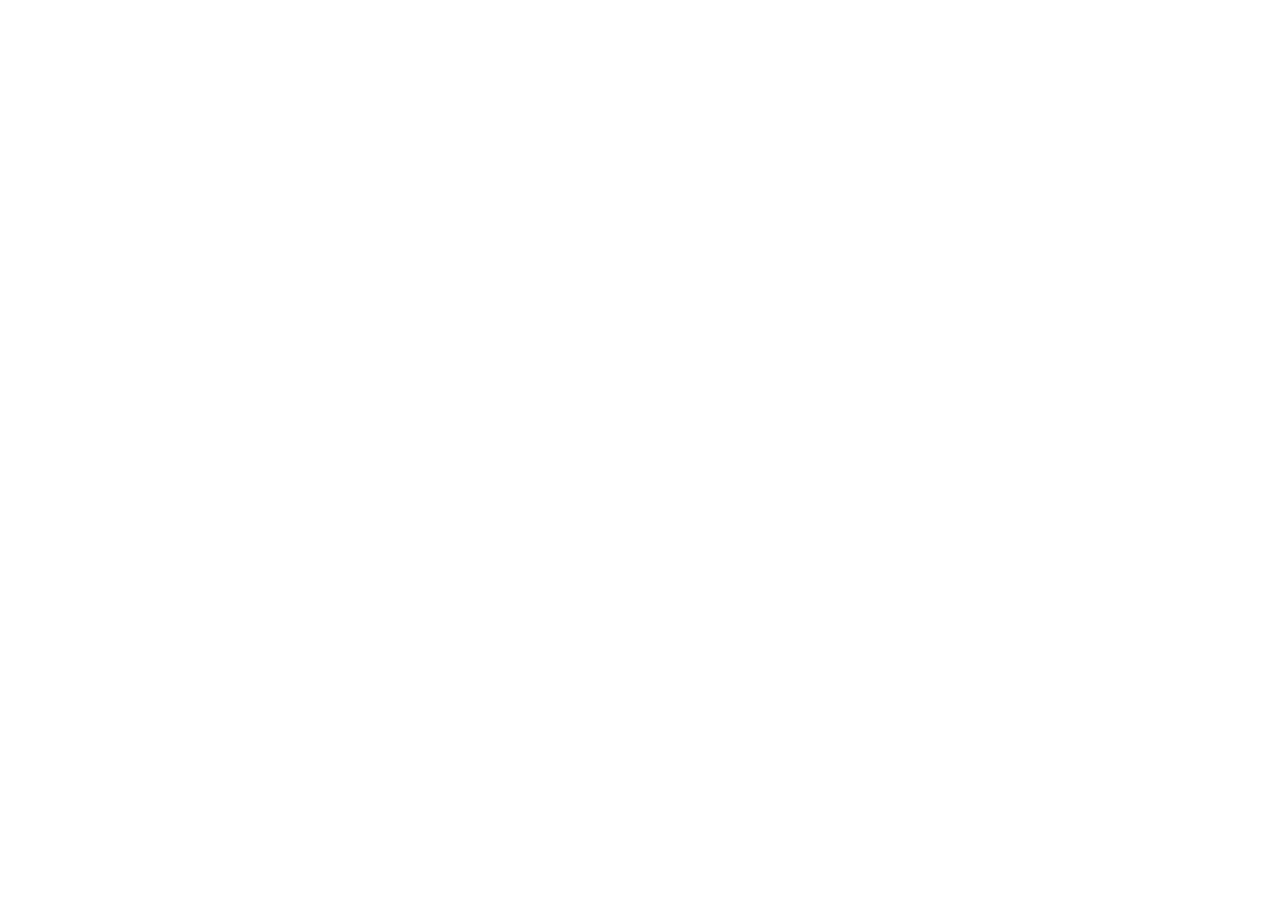
==== index.html @ 9318f977 "Initial commit: glassmorphism carpentry portfolio website" ====
<!doctype html>
<html lang="fa" dir="rtl" class="dark scroll-smooth">
  <head>
    <meta charset="UTF-8" />
    <meta name="viewport" content="width=device-width, initial-scale=1.0" />
    <title>استودیو چوب و هنر اُرسی | دست‌سازه‌های تزیینی و اکسسوری‌های چوبی خاص</title>
    <link rel="preconnect" href="https://fonts.googleapis.com" />
    <link rel="preconnect" href="https://fonts.gstatic.com" crossorigin />
    <link
      href="https://fonts.googleapis.com/css2?family=Lalezar&family=Vazirmatn:wght@300;400;500;600;700;800;900&display=swap"
      rel="stylesheet"
    />
  </head>
  <body class="bg-[#120E0A] text-[#F7F2EB] antialiased selection:bg-[#D49B54]/30 selection:text-[#F7F2EB] overflow-x-hidden">
    <div id="root"></div>
    <script type="module" src="/src/main.tsx"></script>
  </body>
</html>
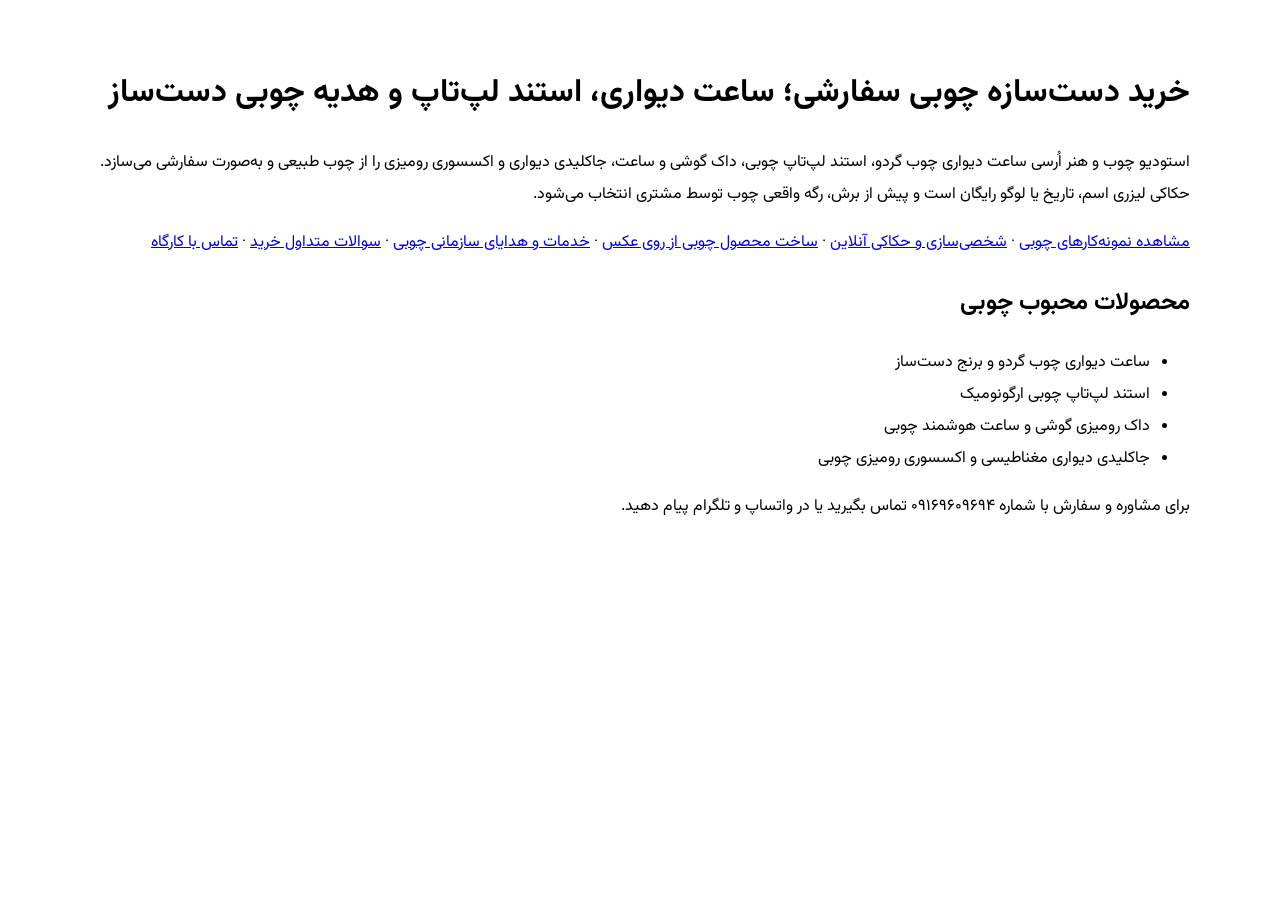
==== commit 91b58730: "Elevate storefront UX and SEO Co-authored-by: arena-agent <297053741+arena-agent@users.noreply.githu" ====
--- a/index.html
+++ b/index.html
@@ -2,17 +2,129 @@
 <html lang="fa" dir="rtl" class="dark scroll-smooth">
   <head>
     <meta charset="UTF-8" />
-    <meta name="viewport" content="width=device-width, initial-scale=1.0" />
-    <title>استودیو چوب و هنر اُرسی | دست‌سازه‌های تزیینی و اکسسوری‌های چوبی خاص</title>
+    <meta name="viewport" content="width=device-width, initial-scale=1.0, viewport-fit=cover" />
+    <title>خرید دست‌سازه چوبی سفارشی | ساعت دیواری، استند لپ‌تاپ و هدیه چوبی دست‌ساز – اُرسی</title>
+    <meta
+      name="description"
+      content="خرید و ساخت سفارشی ساعت دیواری چوبی، استند لپ‌تاپ، داک گوشی، جاکلیدی و هدیه چوبی دست‌ساز از چوب گردو، بلوط و زیتون؛ حکاکی لیزری رایگان، انتخاب رگه چوب، قیمت شفاف و ارسال به سراسر ایران."
+    />
+    <meta
+      name="keywords"
+      content="خرید دست‌سازه چوبی سفارشی، ساعت دیواری چوبی دست‌ساز، ساعت چوب گردو، استند لپ‌تاپ چوبی، اکسسوری رومیزی چوبی، هدیه چوبی اختصاصی، هدایای سازمانی چوبی، حکاکی لیزری روی چوب، ساخت سفارشی محصولات چوبی، جاکلیدی دیواری چوبی، داک گوشی و ساعت چوبی، دکور چوبی دست‌ساز"
+    />
+    <meta name="robots" content="index, follow, max-image-preview:large, max-snippet:-1, max-video-preview:-1" />
+    <meta name="author" content="استودیو چوب و هنر اُرسی" />
+    <meta name="theme-color" content="#120E0A" />
+    <meta name="format-detection" content="telephone=yes" />
+    <link rel="canonical" href="https://chooby.vercel.app/" />
+    <link rel="alternate" hreflang="fa-IR" href="https://chooby.vercel.app/" />
+    <link rel="alternate" hreflang="x-default" href="https://chooby.vercel.app/" />
+    <link rel="icon" type="image/svg+xml" href="/favicon.svg" />
+    <link rel="manifest" href="/manifest.webmanifest" />
+    <meta property="og:type" content="website" />
+    <meta property="og:locale" content="fa_IR" />
+    <meta property="og:site_name" content="استودیو چوب و هنر اُرسی" />
+    <meta property="og:title" content="خرید دست‌سازه چوبی سفارشی | ساعت دیواری و استند لپ‌تاپ چوبی – اُرسی" />
+    <meta
+      property="og:description"
+      content="ساعت دیواری، استند لپ‌تاپ و هدیه‌های چوب طبیعی دست‌ساز با حکاکی اختصاصی؛ مشاهده نمونه‌کار، شخصی‌سازی آنلاین، ثبت سفارش و پیگیری وضعیت ساخت."
+    />
+    <meta property="og:url" content="https://chooby.vercel.app/" />
+    <meta property="og:image" content="https://chooby.vercel.app/images/hero-desk-setup.jpg" />
+    <meta property="og:image:alt" content="مجموعه دست‌سازه‌های چوب طبیعی سفارشی شامل ساعت دیواری و استند لپ‌تاپ" />
+    <meta name="twitter:card" content="summary_large_image" />
+    <meta name="twitter:title" content="خرید دست‌سازه چوبی سفارشی | ساعت دیواری و استند لپ‌تاپ چوبی – اُرسی" />
+    <meta
+      name="twitter:description"
+      content="دست‌سازه‌های چوب طبیعی سفارشی با حکاکی لیزری رایگان، انتخاب رگه چوب توسط مشتری و ارسال به سراسر ایران."
+    />
+    <meta name="twitter:image" content="https://chooby.vercel.app/images/hero-desk-setup.jpg" />
+    <link rel="preload" as="image" href="/images/hero-desk-setup.jpg" fetchpriority="high" />
     <link rel="preconnect" href="https://fonts.googleapis.com" />
     <link rel="preconnect" href="https://fonts.gstatic.com" crossorigin />
     <link
       href="https://fonts.googleapis.com/css2?family=Lalezar&family=Vazirmatn:wght@300;400;500;600;700;800;900&display=swap"
       rel="stylesheet"
     />
+    <script id="orsi-structured-data" type="application/ld+json">
+{
+  "@context": "https://schema.org",
+  "@graph": [
+    {
+      "@type": "Store",
+      "@id": "https://chooby.vercel.app/#store",
+      "name": "استودیو چوب و هنر اُرسی",
+      "url": "https://chooby.vercel.app/",
+      "description": "ساخت سفارشی ساعت دیواری چوبی، استند لپ‌تاپ، اکسسوری رومیزی و هدیه‌های چوبی دست‌ساز با حکاکی لیزری اختصاصی.",
+      "image": "https://chooby.vercel.app/images/hero-desk-setup.jpg",
+      "logo": "https://chooby.vercel.app/favicon.svg",
+      "telephone": "+989169609694",
+      "email": "alisabzi9694@gmail.com",
+      "address": { "@type": "PostalAddress", "streetAddress": "تهران، شهرک صنعتی چهارصددستگاه", "addressCountry": "IR" },
+      "areaServed": { "@type": "Country", "name": "ایران" },
+      "currenciesAccepted": "IRR",
+      "sameAs": ["https://t.me/Ixtohc"]
+    },
+    {
+      "@type": "WebSite",
+      "@id": "https://chooby.vercel.app/#website",
+      "url": "https://chooby.vercel.app/",
+      "name": "استودیو چوب و هنر اُرسی",
+      "inLanguage": "fa-IR",
+      "publisher": { "@id": "https://chooby.vercel.app/#store" }
+    },
+    {
+      "@type": "ItemList",
+      "@id": "https://chooby.vercel.app/#product-list",
+      "name": "دست‌سازه‌های چوبی سفارشی کارگاه اُرسی",
+      "itemListElement": [
+        { "@type": "ListItem", "position": 1, "item": { "@type": "Product", "name": "ساعت دیواری چوب گردو و برنج دست‌ساز", "image": "https://chooby.vercel.app/images/clock-walnut-brass.jpg", "category": "ساعت دیواری چوبی", "offers": { "@type": "Offer", "url": "https://chooby.vercel.app/#portfolio", "priceCurrency": "IRR", "price": 28500000, "availability": "https://schema.org/MadeToOrder" } } },
+        { "@type": "ListItem", "position": 2, "item": { "@type": "Product", "name": "استند لپ‌تاپ چوبی ارگونومیک", "image": "https://chooby.vercel.app/images/laptop-stand-oak.jpg", "category": "استند لپ‌تاپ چوبی", "offers": { "@type": "Offer", "url": "https://chooby.vercel.app/#portfolio", "priceCurrency": "IRR", "price": 21900000, "availability": "https://schema.org/MadeToOrder" } } },
+        { "@type": "ListItem", "position": 3, "item": { "@type": "Product", "name": "داک رومیزی گوشی و ساعت هوشمند چوبی", "image": "https://chooby.vercel.app/images/phone-watch-dock.jpg", "category": "اکسسوری رومیزی چوبی", "offers": { "@type": "Offer", "url": "https://chooby.vercel.app/#portfolio", "priceCurrency": "IRR", "price": 13800000, "availability": "https://schema.org/MadeToOrder" } } },
+        { "@type": "ListItem", "position": 4, "item": { "@type": "Product", "name": "جاکلیدی دیواری مغناطیسی چوبی", "image": "https://chooby.vercel.app/images/key-holder-wall.jpg", "category": "جاکلیدی دیواری چوبی", "offers": { "@type": "Offer", "url": "https://chooby.vercel.app/#portfolio", "priceCurrency": "IRR", "price": 14900000, "availability": "https://schema.org/MadeToOrder" } } }
+      ]
+    },
+    {
+      "@type": "FAQPage",
+      "@id": "https://chooby.vercel.app/#faq-schema",
+      "mainEntity": [
+        { "@type": "Question", "name": "سفارش دست‌سازه چوبی چقدر طول می‌کشد؟", "acceptedAnswer": { "@type": "Answer", "text": "پس از تایید رگه چوب توسط مشتری، ساخت، حکاکی و کنترل کیفیت معمولاً بین ۲ تا ۵ روز کاری طول می‌کشد و سپس سفارش با بسته‌بندی ضدضربه ارسال می‌شود." } },
+        { "@type": "Question", "name": "آیا حکاکی لیزری روی چوب هزینه دارد؟", "acceptedAnswer": { "@type": "Answer", "text": "حکاکی نام، تاریخ، شعر کوتاه یا لوگوی برند روی تمام سفارش‌ها رایگان است و پیش‌نمایش آن در استودیو شخصی‌سازی سایت دیده می‌شود." } },
+        { "@type": "Question", "name": "آیا می‌توانم رگه چوب محصولم را انتخاب کنم؟", "acceptedAnswer": { "@type": "Answer", "text": "بله. پیش از برش نهایی، عکس اسلب‌های واقعی چوب در واتساپ یا تلگرام ارسال می‌شود تا مشتری رگه و رنگ دلخواه خود را انتخاب کند." } },
+        { "@type": "Question", "name": "ارسال محصولات چوبی به چه شهرهایی انجام می‌شود؟", "acceptedAnswer": { "@type": "Answer", "text": "ارسال به سراسر ایران انجام می‌شود و سفارش‌ها با بسته‌بندی ضدضربه و بیمه ارسال می‌شوند؛ برای سفارش‌های بالای سقف مشخص‌شده در سبد خرید، ارسال رایگان است." } }
+      ]
+    }
+  ]
+}
+    </script>
   </head>
   <body class="bg-[#120E0A] text-[#F7F2EB] antialiased selection:bg-[#D49B54]/30 selection:text-[#F7F2EB] overflow-x-hidden">
-    <div id="root"></div>
+    <div id="root">
+      <main style="max-width:1100px;margin:0 auto;padding:32px 20px;font-family:Vazirmatn,Tahoma,sans-serif;line-height:2">
+        <h1>خرید دست‌سازه چوبی سفارشی؛ ساعت دیواری، استند لپ‌تاپ و هدیه چوبی دست‌ساز</h1>
+        <p>
+          استودیو چوب و هنر اُرسی ساعت دیواری چوب گردو، استند لپ‌تاپ چوبی، داک گوشی و ساعت،
+          جاکلیدی دیواری و اکسسوری رومیزی را از چوب طبیعی و به‌صورت سفارشی می‌سازد. حکاکی لیزری
+          اسم، تاریخ یا لوگو رایگان است و پیش از برش، رگه واقعی چوب توسط مشتری انتخاب می‌شود.
+        </p>
+        <nav aria-label="دسترسی سریع به بخش‌های فروشگاه">
+          <a href="#portfolio">مشاهده نمونه‌کارهای چوبی</a> ·
+          <a href="#customizer">شخصی‌سازی و حکاکی آنلاین</a> ·
+          <a href="#custom-project">ساخت محصول چوبی از روی عکس</a> ·
+          <a href="#services">خدمات و هدایای سازمانی چوبی</a> ·
+          <a href="#faq">سوالات متداول خرید</a> ·
+          <a href="#contact">تماس با کارگاه</a>
+        </nav>
+        <h2>محصولات محبوب چوبی</h2>
+        <ul>
+          <li>ساعت دیواری چوب گردو و برنج دست‌ساز</li>
+          <li>استند لپ‌تاپ چوبی ارگونومیک</li>
+          <li>داک رومیزی گوشی و ساعت هوشمند چوبی</li>
+          <li>جاکلیدی دیواری مغناطیسی و اکسسوری رومیزی چوبی</li>
+        </ul>
+        <p>برای مشاوره و سفارش با شماره ۰۹۱۶۹۶۰۹۶۹۴ تماس بگیرید یا در واتساپ و تلگرام پیام دهید.</p>
+      </main>
+    </div>
     <script type="module" src="/src/main.tsx"></script>
   </body>
 </html>
